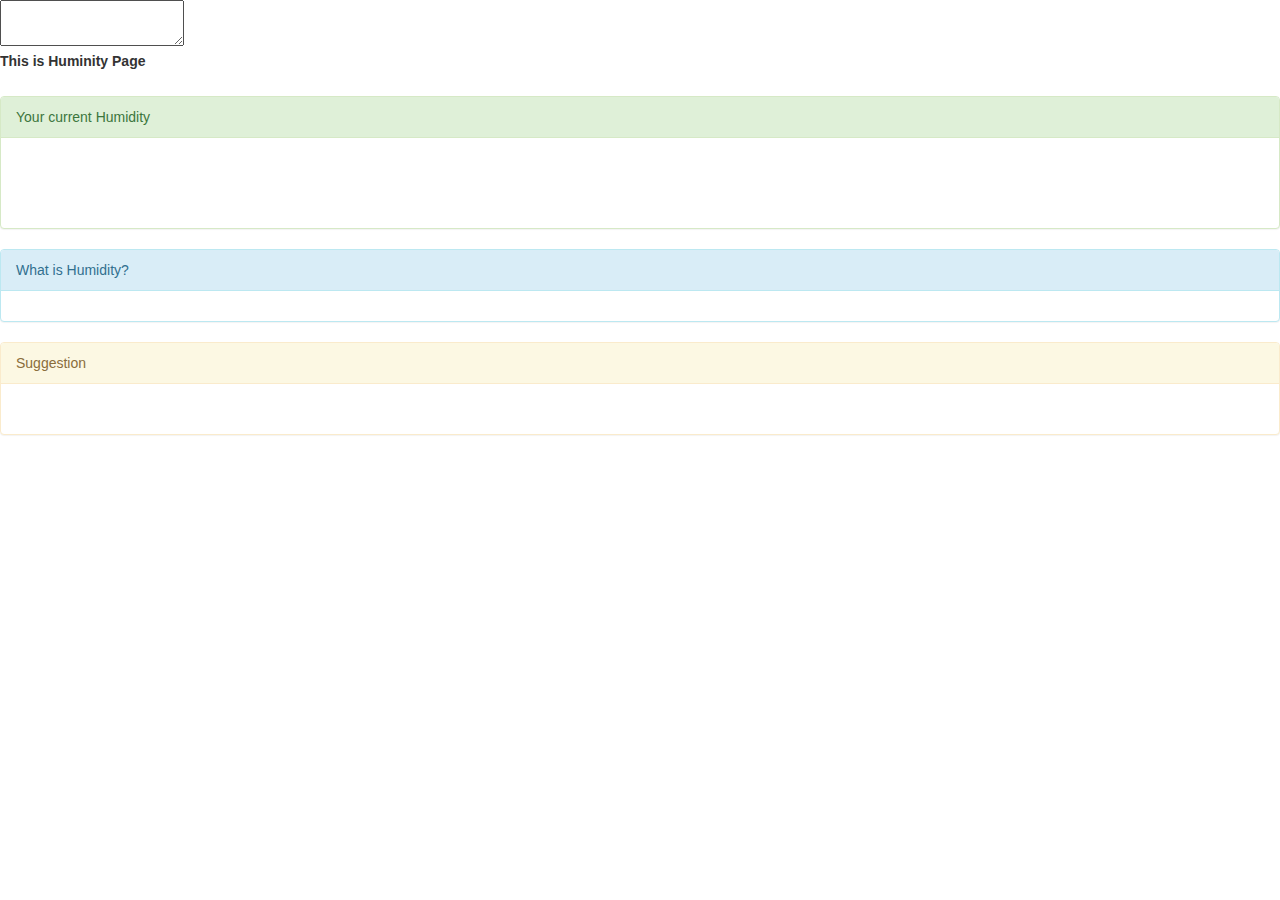
==== gyro.html @ 48ae7743 "gyro paage mk2" ====
<!DOCTYPE html>

<html lang="en">
  <head>
    <title>This is gyropage</title>
    <link rel="stylesheet" href="https://maxcdn.bootstrapcdn.com/bootstrap/3.3.7/css/bootstrap.min.css" integrity="sha384-BVYiiSIFeK1dGmJRAkycuHAHRg32OmUcww7on3RYdg4Va+PmSTsz/K68vbdEjh4u" crossorigin="anonymous">
    <script src="https://code.jquery.com/jquery-2.2.0.min.js"></script>
  </head>
  <body>
    <textarea id="test"></textarea>
    <br />
    <label id="text">This is Huminity Page</label>
    <br />
    <br />

    <div class="panel panel-success">
        <div class="panel-heading">Your current Humidity</div>
        <div class="panel-body">
            <br />
            <label id="currentHuminity"> </label>
            <br />
            <br />
        </div>
    </div>


    <div class="panel panel-info">
        <div class="panel-heading">What is Humidity?</div>
        <div class="panel-body">
        </div>
    </div>

    <div class="panel panel-warning">
        <div class="panel-heading">Suggestion</div>
        <div class="panel-body">
            <label id="suggestion"> </label>
        </div>
    </div>
  <script type="text/javascript">
  var currentMessage = '';
  setInterval(function() {
    $.ajax({
      url: 'http://10.32.176.4/HP'
    })
    .done(function(data) {
      if (data !== currentMessage) {
        console.log(data)
        checkInput(data);
       currentMessage = data;
      }
    })
  }, 1000);

function checkInput(input) {
  var inputArr = input.split(",");
  if (inputArr[0] == 6)
    recieveGyro(inputArr[1]);
}

function recieveGyro(gyroData) {
  var axisArr = gyroData.split(" ");
  var x = axisArr[0];
  var y = axisArr[1];
  var z = axisArr[3];
  alert(x);
}
  </script
  </body>
</html>
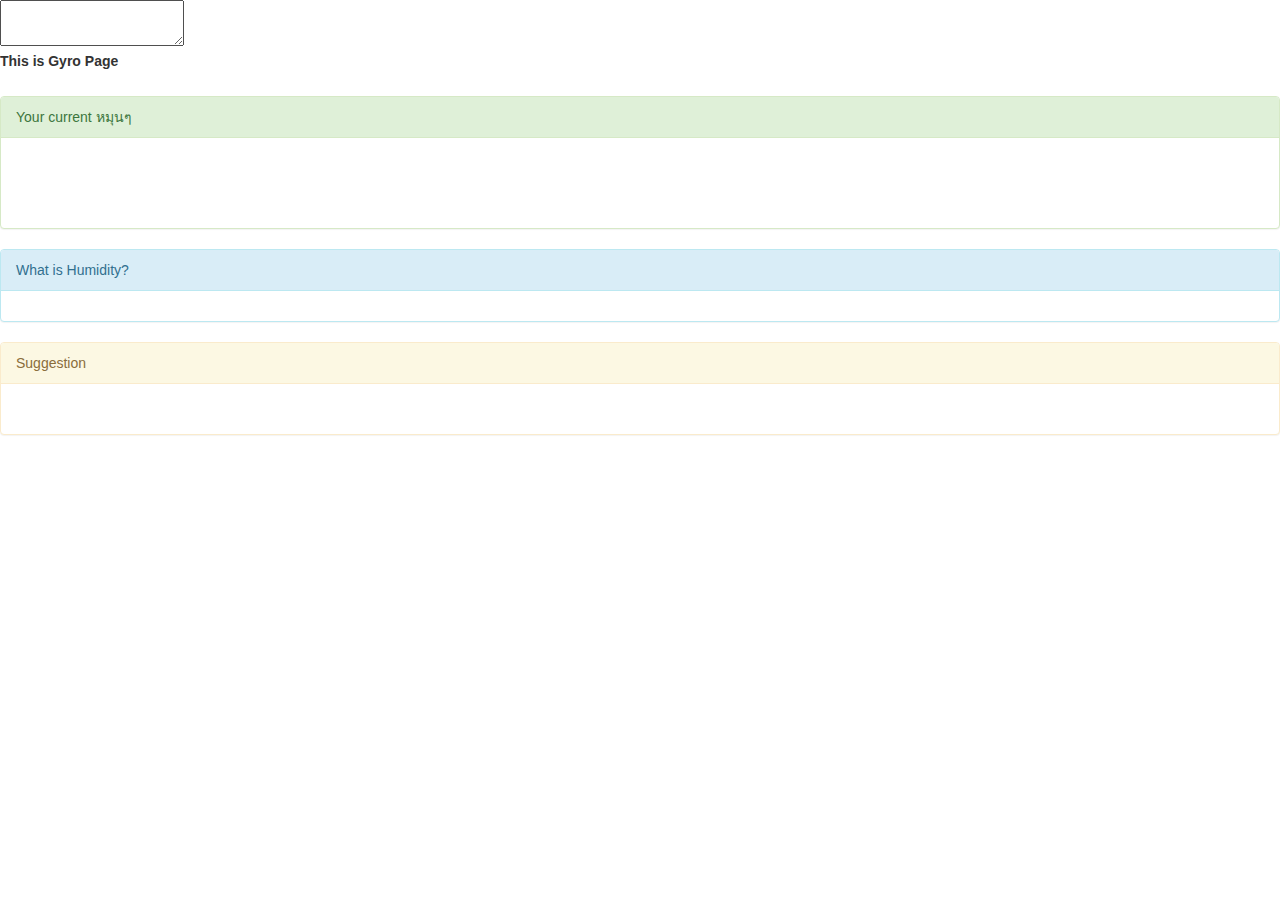
==== commit a75207f3: "gyro page mk2" ====
--- a/gyro.html
+++ b/gyro.html
@@ -9,15 +9,15 @@
   <body>
     <textarea id="test"></textarea>
     <br />
-    <label id="text">This is Huminity Page</label>
+    <label id="text">This is Gyro Page</label>
     <br />
     <br />
 
     <div class="panel panel-success">
-        <div class="panel-heading">Your current Humidity</div>
+        <div class="panel-heading">Your current หมุนๆ</div>
         <div class="panel-body">
             <br />
-            <label id="currentHuminity"> </label>
+            <label id="currentGyro"> </label>
             <br />
             <br />
         </div>
@@ -38,6 +38,10 @@
     </div>
   <script type="text/javascript">
   var currentMessage = '';
+  var currentGyroLabel = $("#currentGyro");
+  var suggestionLabel = $("#suggestion");
+  var lbl = '';
+
   setInterval(function() {
     $.ajax({
       url: 'http://10.32.176.4/HP'
@@ -46,24 +50,30 @@
       if (data !== currentMessage) {
         console.log(data)
         checkInput(data);
-       currentMessage = data;
+        currentMessage = data;
       }
     })
   }, 1000);
 
-function checkInput(input) {
-  var inputArr = input.split(",");
-  if (inputArr[0] == 6)
-    recieveGyro(inputArr[1]);
-}
+  function checkInput(input) {
+    var inputArr = input.split(",");
+    if (inputArr[0] == 6)
+      recieveGyro(inputArr[1]);
+      giveSuggestion();
+  }
 
-function recieveGyro(gyroData) {
-  var axisArr = gyroData.split(" ");
-  var x = axisArr[0];
-  var y = axisArr[1];
-  var z = axisArr[3];
-  alert(x);
-}
+  function recieveGyro(gyroData) {
+    var axisArr = gyroData.split("(");
+    var x = axisArr[0];
+    var y = axisArr[1];
+    var z = axisArr[2];
+    currentGyroLabel.text('x: ' + x + '\n y: ' + y + '\n z: ' + z) ;
+    giveSuggestion(x, y, z);
+  }
+
+  function giveSuggestion(x, y, z) {
+      suggestionLabel.text('หัวกลิ้งหมุนๆ') ;
+  }
   </script
   </body>
 </html>
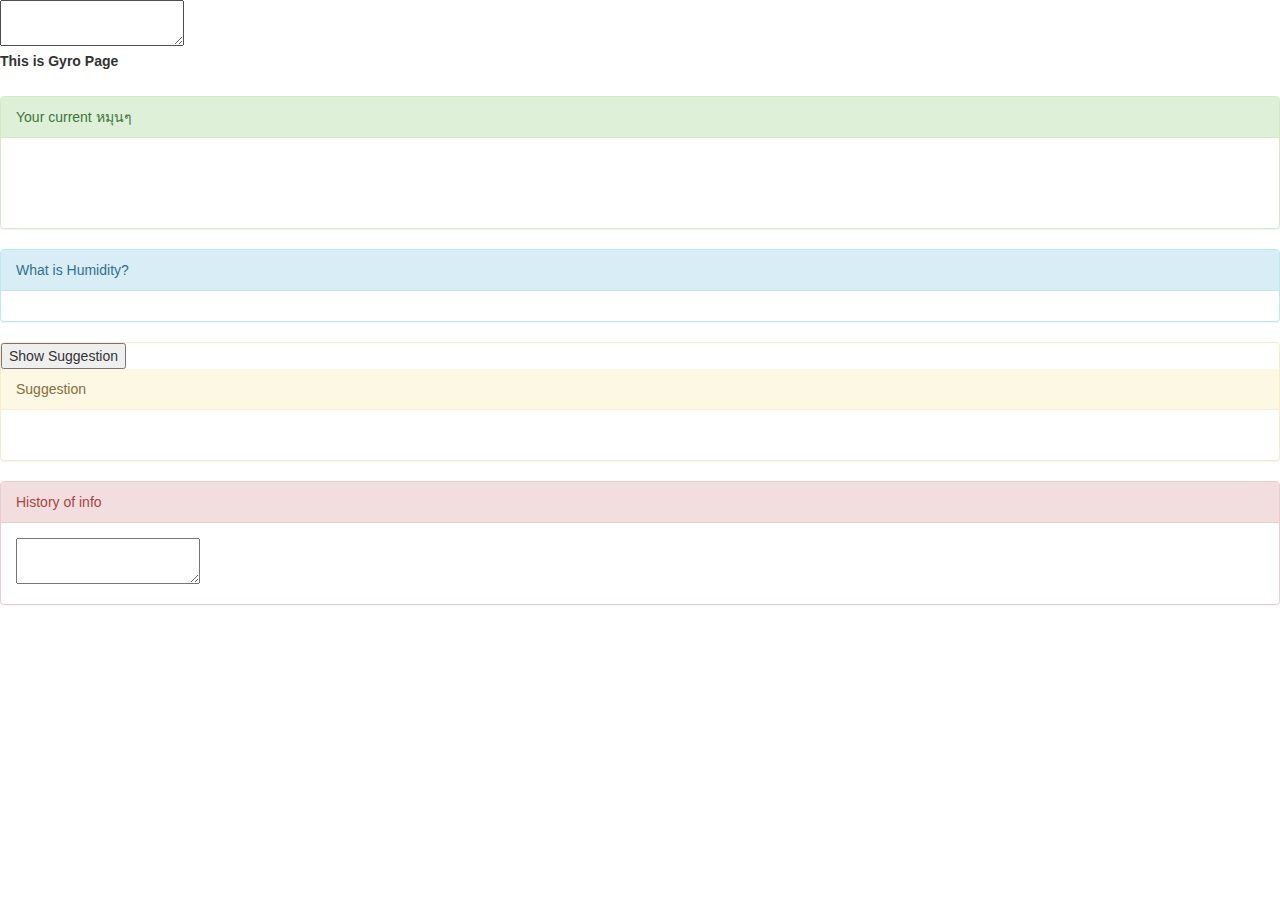
==== commit 508a93da: "almost finish many pages" ====
--- a/gyro.html
+++ b/gyro.html
@@ -31,16 +31,28 @@
     </div>
 
     <div class="panel panel-warning">
+      <div>
+        <button onclick = giveSuggestion();>Show Suggestion</button> <br />
+      </div>
         <div class="panel-heading">Suggestion</div>
         <div class="panel-body">
             <label id="suggestion"> </label>
         </div>
     </div>
+
+    <div class="panel panel-danger">
+      <div class="panel-heading">History of info</div>
+        <div class="panel-body">
+          <textarea id="history"></textarea>
+        </div>
+    </div>
+
   <script type="text/javascript">
   var currentMessage = '';
   var currentGyroLabel = $("#currentGyro");
   var suggestionLabel = $("#suggestion");
   var lbl = '';
+  var gyroAndDateArr = [];
 
   setInterval(function() {
     $.ajax({
@@ -57,22 +69,57 @@
 
   function checkInput(input) {
     var inputArr = input.split(",");
-    if (inputArr[0] == 6)
+    if (inputArr[0] == 5)
       recieveGyro(inputArr[1]);
-      giveSuggestion();
   }
 
   function recieveGyro(gyroData) {
     var axisArr = gyroData.split("(");
-    var x = axisArr[0];
-    var y = axisArr[1];
-    var z = axisArr[2];
-    currentGyroLabel.text('x: ' + x + '\n y: ' + y + '\n z: ' + z) ;
-    giveSuggestion(x, y, z);
+    date = new Date();
+    x = axisArr[0];
+    y = axisArr[1];
+    z = axisArr[2];
+    var gyroTime = date.toLocaleTimeString() + ' ' + date.toDateString();
+    gyroAndDateArr.push([x, y, z, gyroTime]);
+    var gyroStr = 'x: ' + x + ' y: ' + y + ' z: ' + z;
+    currentGyroLabel.text(gyroStr) ;
+    updateHistory(gyroStr + ' ' + gyroTime)
   }
 
-  function giveSuggestion(x, y, z) {
-      suggestionLabel.text('หัวกลิ้งหมุนๆ') ;
+  function giveSuggestion() {
+      var averageGyro = findAverage();
+      if(Number.isNaN(averageGyro))
+        suggestionLabel.text('No information');
+      else
+        suggestionLabel.text('หัวกลิ้งหมุนๆ') ;
+  }
+
+  function findAverage() {
+    var sumX = 0;
+    var sumY = 0;
+    var sumZ = 0;
+
+    for(var i = 0; i < gyroAndDateArr.length; i++) {
+      sumX += parseInt(gyroAndDateArr[i][0]);
+    }
+    var avrX = sumX / gyroAndDateArr.length;
+
+    for(var i = 0; i < gyroAndDateArr.length; i++) {
+      sumY += parseInt(gyroAndDateArr[i][1]);
+    }
+    var avrY = sumY / gyroAndDateArr.length;
+
+    for(var i = 0; i < gyroAndDateArr.length; i++) {
+      sumZ += parseInt(gyroAndDateArr[i][2]);
+    }
+    var avrZ = sumZ / gyroAndDateArr.length;
+
+    return [avrX, avrY, avrZ];
+  }
+
+  function updateHistory(valuesAndDate) {
+      var oldText= $('#history').val();
+      $('#history').html(oldText + '\n' + valuesAndDate);
   }
   </script
   </body>
